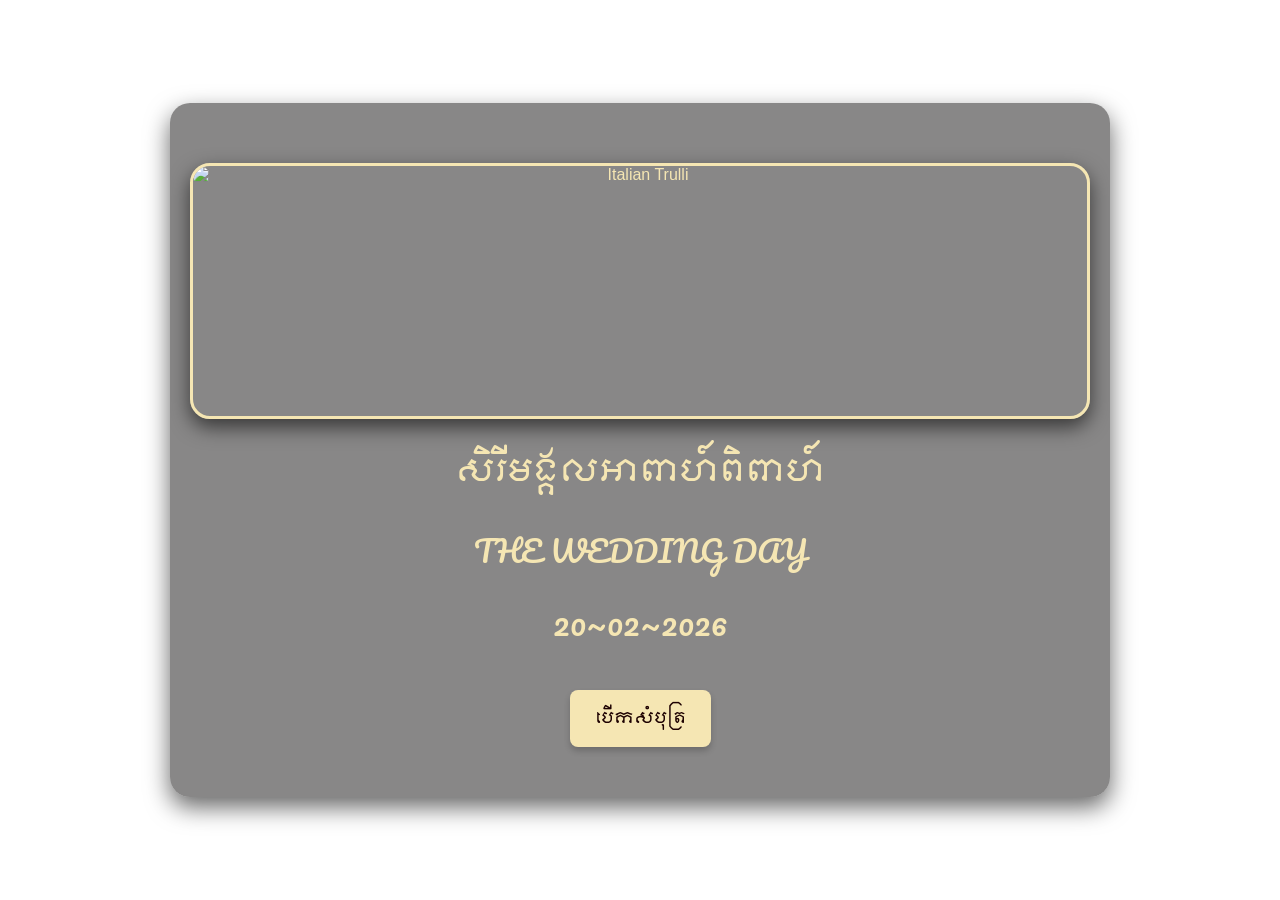
==== test.html @ df3f605a "Add files via upload" ====
<!DOCTYPE html>
<html lang="km">

<head>
    <meta charset="UTF-8">
    <meta name="viewport" content="width=device-width, initial-scale=1.0">
    <link
        href="https://fonts.googleapis.com/css2?family=Moulpali&family=Outfit:wght@100..900&family=Pacifico&display=swap"
        rel="stylesheet">
    <link href="https://fonts.googleapis.com/css2?family=Outfit:wght@100..900&family=Pacifico&display=swap"
        rel="stylesheet">
    <title>Wedding Invitation</title>

    <link rel="stylesheet" href="styles.css">
</head>
<Style>
    .title-1 {
        font-size: 30px;
        margin-bottom: 20px;
        justify-content: center;
        font-family: "Moulpali", sans-serif;
        font-weight: 400;
        font-style: normal;
    }

    .title-2 {
        font-size: 30px;
        margin-bottom: 20px;
        justify-content: center;
        font-family: "Pacifico", cursive;
        font-weight: 400;
        font-style: normal;
    }

    img {
        width: auto;
        height: 250px;
        object-fit: cover;


        margin: 20px 0;
        box-shadow: 0 5px 15px rgba(0, 0, 0, 0.5);
        transition: transform 0.3s ease;
    }

    .button {
        font-size: 15px;
        margin-bottom: 10px;
        justify-content: center;
        font-family: "Moulpali", sans-serif;
        font-weight: 500;
        font-style: normal;
    }

    button:hover {
        font-family: "Moulpali", sans-serif;
        font-weight: 500;
        font-style: normal;
    }

    button:active {
        font-family: "Moulpali", sans-serif;
        font-weight: 500;
        font-style: normal;
    }




    .wrapper {
        position: relative;
        min-height: 100vh;
        display: flex;
        justify-content: center;
        align-items: center;
        overflow: hidden;
    }

    img {
        width: auto;
        height: 250px;
        object-fit: cover;

        border-radius: 20px;
        /* ជ្រុងមូល ស្អាត */
        border: 3px solid #f5e6b3;
        /* ខ្សែពណ៌មាស */
        margin: 20px auto;
        /* កណ្តាល */
        display: block;

        box-shadow: 0 8px 20px rgba(0, 0, 0, 0.6);
        transition: all 0.4s ease;
    }

    /* Hover Effect */
    img:hover {
        transform: scale(1.05);
        /* zoom ស្រាល */
        box-shadow: 0 12px 25px rgba(0, 0, 0, 0.8);
    }
</Style>

<body>

    <div class="wrapper">
        <div class="overlay">
            <img src="images/03.jpg" alt="Italian Trulli">
            <div class="title-desc">

                <!-- Title -->
                <h1 class="title-1">សិរីមង្គលអាពាហ៍ពិពាហ៍</h1>
                <h1 class="title-2">THE WEDDING DAY</h1>
                <h1 class="title-2"> 20~02~2026</h1>




                <form action="index.html" method="get">
                    <button type="submit" ​ class="button">បើកសំបុត្រ</button>
                </form>



            </div>
        </div>

</body>

</html>
---- styles.css ----
* {
    margin: 0;
    padding: 0;

}

body {
    font-family: Arial, sans-serif;
    background-image: url("images/background.jpeg");
    font-family: "Khmer OS Battambang", Arial, sans-serif;
}

body {
    font-family: "Khmer OS Battambang", Arial, sans-serif;
    background-image: url("images/background.jpeg");
    background-size: cover;      /* រូបភាពគ្រប់ទំហំ screen */
    background-position: center; /* បង្ហាញនៅកណ្តាល */
    background-repeat: no-repeat;
}

/* background */
.wrapper {
    min-height: 100vh;
    background: url("images/background.jpg") center/cover no-repeat;
    display: flex;
    justify-content: center;
    align-items: center;
}

/* dark overlay */
.overlay {
    background: rgba(39, 37, 37, 0.55);
    width: 90%;
    max-width: 900px;
    max-height: 90vh;
    padding: 40px 20px;
    color: #f5e6b3;
    overflow-y: auto;
    border-radius: 20px;
    box-shadow: 0 10px 25px rgba(0, 0, 0, 0.6);
    justify-content: center;
    text-align: center;
}

/* title */
.title {
    font-size: 36px;
    margin-bottom: 20px;
    justify-content: center;
}

/* description */
.desc {
    color: white;
    line-height: 1.8;
    margin-bottom: 30px;
}

/* date & time */
.info {
    display: flex;
    justify-content: center;
    gap: 120px;
    margin-bottom: 40px;
}

.info h3 {
    font-size: 20px;
    color: #f5e6b3;
}

.info-title {
    font-size: 25px;
    margin-bottom: 20px;
}

/* couple section */
.couple {
    display: flex;
    justify-content: center;
    align-items: center;
    gap: 10px;
}

.person {
    text-align: center;
    
}

.photo {
    width: 150px;
    height: 240px;
    border-radius: 50% / 40%;
    overflow: hidden;
    border: 3px solid #f5e6b3;
    margin: auto;
}

.photo img {
    width: 100%;
    height: 100%;
    object-fit: cover;
}

.role {
    margin-top: 10px;
}

.heart {
    font-size: 30px;
    margin:  10px;
    align-self: center;
}

/* text */
.card h1 {
    color: red;
    margin-bottom: 20px;
    font-weight: normal;
}


button {
    background-color: #f5e6b3;
    margin: 20px;
    color: rgb(29, 1, 1);
    padding: 12px 25px;
    border: none;
    border-radius: 8px;
    font-size: 16px;
    cursor: pointer;
    transition: all 0.3s ease;
    box-shadow: 0 4px 6px rgba(0, 0, 0, 0.2);
    font-family: "Khmer OS Battambang", Arial, sans-serif;
}

button:hover {
    background-color: #f5e6b3;
    transform: translateY(-2px);
    box-shadow: 0 6px 8px rgba(0, 0, 0, 0.3);
    font-family: "Khmer OS Battambang", Arial, sans-serif;
}

button:active {
    transform: translateY(0);
    box-shadow: 0 4px 6px rgba(0, 0, 0, 0.2);
    font-family: "Khmer OS Battambang", Arial, sans-serif;
}

/* ============== */
/* ===== Slider ===== */
.slider-container {
    position: relative;
    max-width: 800px;
    margin: auto;
    border-radius: 15px;
    overflow: hidden;
    box-shadow: 0 8px 20px rgba(0, 0, 0, 0.6);
}

.mySlides {
    display: none;
}

.fade {
    animation-name: fade;
    animation-duration: 1s;
}

@keyframes fade {
    from {
        opacity: 0.4
    }

    to {
        opacity: 1;
    }
}

.prev,
.next {
    position: absolute;
    top: 50%;
    transform: translateY(-50%);
    cursor: pointer;
    padding: 12px;
    color: #fff;
    font-size: 24px;
    background: rgba(0, 0, 0, 0.3);
    border-radius: 100%;
    user-select: none;
    transition: all 0.3s;
}

.prev:hover,
.next:hover {
    background: rgba(0, 0, 0, 0.6);
}

.prev {
    left: 10px;
}

.next {
    right: 10px;
}

/* Dots */
.dot {
    cursor: pointer;
    height: 15px;
    width: 15px;
    margin: 0 5px;
    background-color: #bbb;
    border-radius: 50%;
    display: inline-block;
    transition: 0.3s;
}

.active,
.dot:hover {
    background-color: #ffd966;
}

/* Responsive */
@media screen and (max-width: 600px) {
    .info {
        gap: 40px;
    }



    .title {
        font-size: 28px;
    }

    .desc {
        font-size: 16px;
    }
}
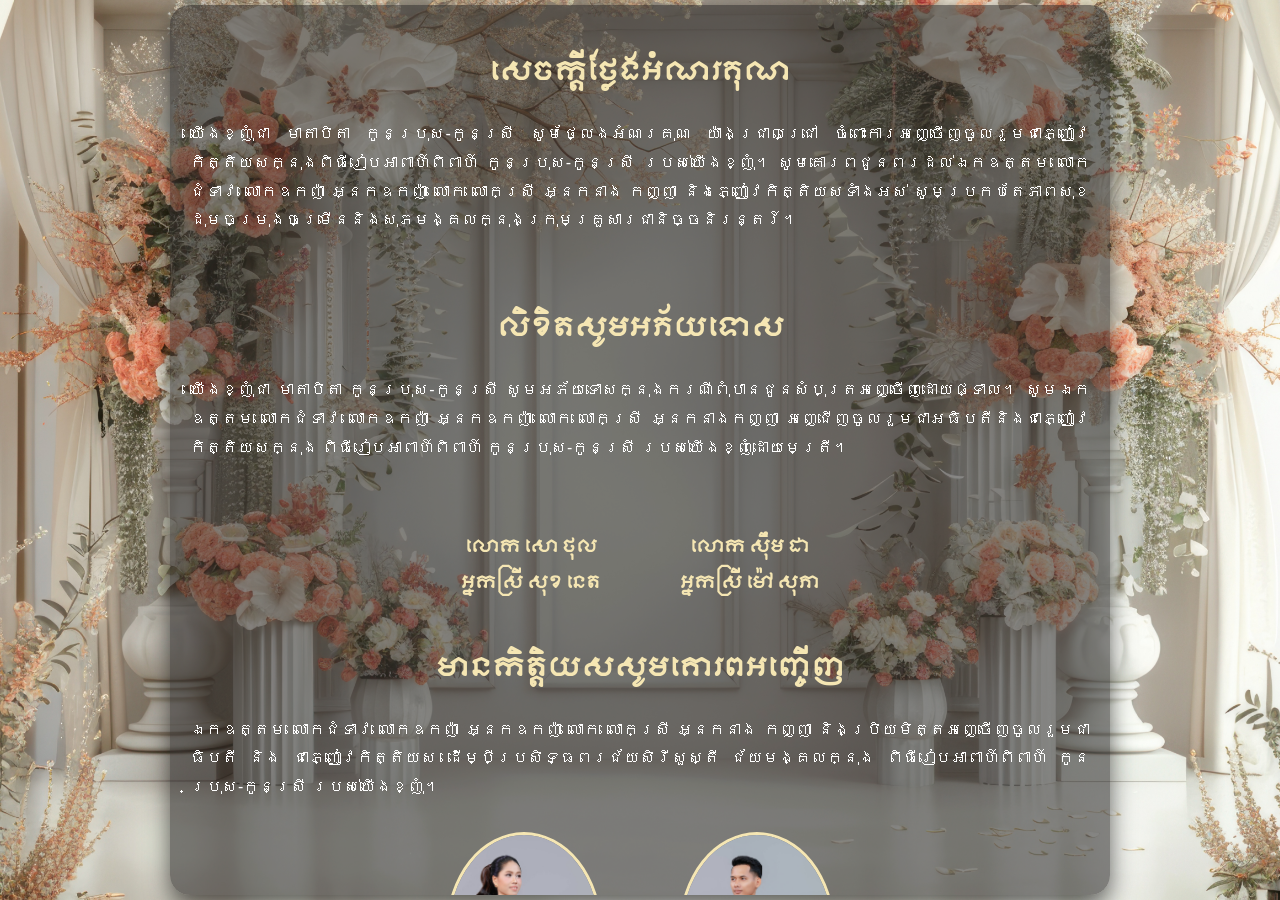
==== commit b6b27fb6: "Add files via upload" ====
--- a/test.html
+++ b/test.html
@@ -4,127 +4,190 @@
 <head>
     <meta charset="UTF-8">
     <meta name="viewport" content="width=device-width, initial-scale=1.0">
+    <title>Wedding Invitation</title>
     <link
         href="https://fonts.googleapis.com/css2?family=Moulpali&family=Outfit:wght@100..900&family=Pacifico&display=swap"
         rel="stylesheet">
     <link href="https://fonts.googleapis.com/css2?family=Outfit:wght@100..900&family=Pacifico&display=swap"
         rel="stylesheet">
-    <title>Wedding Invitation</title>
 
     <link rel="stylesheet" href="styles.css">
 </head>
-<Style>
-    .title-1 {
-        font-size: 30px;
-        margin-bottom: 20px;
-        justify-content: center;
-        font-family: "Moulpali", sans-serif;
-        font-weight: 400;
-        font-style: normal;
-    }
-
-    .title-2 {
-        font-size: 30px;
-        margin-bottom: 20px;
-        justify-content: center;
-        font-family: "Pacifico", cursive;
-        font-weight: 400;
-        font-style: normal;
-    }
-
-    img {
-        width: auto;
-        height: 250px;
-        object-fit: cover;
-
-
-        margin: 20px 0;
-        box-shadow: 0 5px 15px rgba(0, 0, 0, 0.5);
-        transition: transform 0.3s ease;
-    }
-
-    .button {
-        font-size: 15px;
-        margin-bottom: 10px;
-        justify-content: center;
-        font-family: "Moulpali", sans-serif;
-        font-weight: 500;
-        font-style: normal;
-    }
-
-    button:hover {
-        font-family: "Moulpali", sans-serif;
-        font-weight: 500;
-        font-style: normal;
-    }
-
-    button:active {
-        font-family: "Moulpali", sans-serif;
-        font-weight: 500;
-        font-style: normal;
-    }
-
-
-
-
-    .wrapper {
-        position: relative;
-        min-height: 100vh;
-        display: flex;
-        justify-content: center;
-        align-items: center;
-        overflow: hidden;
-    }
-
-    img {
-        width: auto;
-        height: 250px;
-        object-fit: cover;
-
-        border-radius: 20px;
-        /* ជ្រុងមូល ស្អាត */
-        border: 3px solid #f5e6b3;
-        /* ខ្សែពណ៌មាស */
-        margin: 20px auto;
-        /* កណ្តាល */
-        display: block;
-
-        box-shadow: 0 8px 20px rgba(0, 0, 0, 0.6);
-        transition: all 0.4s ease;
-    }
-
-    /* Hover Effect */
-    img:hover {
-        transform: scale(1.05);
-        /* zoom ស្រាល */
-        box-shadow: 0 12px 25px rgba(0, 0, 0, 0.8);
-    }
-</Style>
 
 <body>
 
     <div class="wrapper">
         <div class="overlay">
-            <img src="images/03.jpg" alt="Italian Trulli">
             <div class="title-desc">
 
                 <!-- Title -->
-                <h1 class="title-1">សិរីមង្គលអាពាហ៍ពិពាហ៍</h1>
-                <h1 class="title-2">THE WEDDING DAY</h1>
-                <h1 class="title-2"> 20~02~2026</h1>
+                <h1 class="title">សេចក្តីថ្លែងអំណរគុណ</h1>
+
+                <!-- Description -->
+                <p class="desc">
+                    យើងខ្ញុំជា មាតាបិតា កូនប្រុស-កូនស្រី សូមថ្លែងអំណរគុណ យ៉ាងជ្រាលជ្រៅ
+                    ចំពោះការអញ្ចើញចូលរួមជាភ្ញៀវកិត្តិយសក្នុងពិធីរៀបអាពាហ៍ពិពាហ៍ កូនប្រុស-កូនស្រី
+                    របស់យើងខ្ញុំ។​ សូមគោរពជូនពរដល់ឯកឧត្តម លោកជំទាវ លោកឧកញ៉ា អ្នកឧកញ៉ា លោក លោកស្រី អ្នកនាង កញ្ញា
+                    និងភ្ញៀវកិត្តិយសទាំងអស់ សូមប្រកបតែភាពសុខ
+                    ដុមចម្រុងចម្រើននិងសុភមង្គលក្នុងក្រុមគ្រួសារជានិច្ចនិរន្តរ៍។
+                </p>
+                <br><br>
+                <!-- Title -->
+                <h1 class="title">លិខិតសូមអភ័យទោស</h1>
+
+                <!-- Description -->
+                <p class="desc">
+                    យើងខ្ញុំជា មាតាបិតា កូនប្រុស-កូនស្រី សូមអភ័យទោសក្នុងករណីពុំបានជូនសំបុត្រអញ្ចើញដោយផ្ទាល។ សូមឯកឧត្តម
+                    លោកជំទាវ លោកឧកញ៉ា អ្នកឧកញ៉ា លោក លោកស្រី អ្នកនាងកញ្ញា អញ្ជើញចូលរួមជាអធិបតីនិងជាភ្ញៀវកិត្តិយសក្នុង
+                    ពិធីរៀបអាពាហ៍ពិពាហ៍
+                    កូនប្រុស-កូនស្រី របស់យើងខ្ញុំដោយមេត្រី។
+                </p>
 
 
+            </div><br><br>
+            <!-- Info -->
+            <div class="info">
+                <div>
+                    <h3>លោក សោ ថុល</h3>
 
+                    <h3>អ្នកស្រី សុខ នេត</h3>
+                </div>
+                <div>
+                    <h3>លោក ស៊ឹម ដា</h3>
 
-                <form action="index.html" method="get">
-                    <button type="submit" ​ class="button">បើកសំបុត្រ</button>
-                </form>
+                    <h3>អ្នកស្រី ម៉ៅ សុភា</h3>
+                </div>
+            </div>
+            <h1 class="title">មានកិត្តិយសសូមគោរពអញ្ចើញ</h1>
 
+            <!-- Description -->
+            <p class="desc">
+                ឯកឧត្តម លោកជំទាវ លោកឧកញ៉ា អ្នកឧកញ៉ា លោក លោកស្រី អ្នកនាង កញ្ញា
+                និងប្រិយមិត្តអញ្ចើញចូលរួមជាធិបតី និង ជាភ្ញៀវកិត្តិយស ដើម្បីប្រសិទ្ធពរជ័យសិរីសួស្តី ជ័យមង្គលក្នុង
+                ពិធីរៀបអាពាហ៍ពិពាហ៍ កូនប្រុស-កូនស្រី
+                របស់យើងខ្ញុំ។
+            </p>
 
+            <!-- Couple -->
+            <div class="couple">
+                <div class="person">
+                    <div class="photo">
+                        <img src="assets/img/02.jpg" alt="Bride">
+                    </div>
+                    <p class="role">កូនស្រី</p>
+                    <h2>សឿន ស្រីនាថ</h2>
+                </div>
 
+                <div class="heart">💛</div>
+
+                <div class="person">
+                    <div class="photo">
+                        <img src="assets/img/06.jpg" alt="Groom">
+                    </div>
+                    <p class="role">កូនប្រុស</p>
+                    <h2>ដា ទិត</h2>
+                </div>
+            </div><br><br>
+            <h1 class="info-title">ពេលវាលាប្រារព្ធកម្មវិធី</h1>
+            <!-- Description -->
+            <p class="desc">
+                ពិសារភោជនាហារប្រព្រឹត្តនៅ ថ្ងៃសៅរ៍ ៥កើត ខែផល្គុន ឆ្នាំម្សាញ់ សប្តស័ក ព.ស ២៥៦៩ ត្រូវនឹងថ្ងៃទី ២១ ខែមករា
+                ឆ្នាំ២០២៦ វេលាម៉ោង
+                ៤:០០ រសៀល ស្ថិតនៅគេហដ្ឋានខាងស្រី ក្នុងភូមិរលួស សង្កាត់បឹងទូក ក្រុងបូកគោ ខេត្តកំពត ដោយមេត្រី។
+                សូមអរគុណ!
+            </p>
+            <h1 class="info-title">ទីតាំងអាពាហ៍ពិពាហ៍</h1>
+            <h1></h1>
+            ស្ថិតនៅគេហដ្ឋានខាងស្រី ក្នុងភូមិរលួស សង្កាត់បឹងទូក ក្រុងបូកគោ ខេត្តកំពត ដោយមេត្រី
+            <form action="https://maps.app.goo.gl/fu1pLAXA6fUnpV6W9?g_st=ipc" method="get">
+                <button type="submit">ចុចលើទីតាំង</button>
+            </form>
+            <br><br><br>
+
+            <!-- Slides -->
+            <div class="slider-container">
+
+                <div class="mySlides fade">
+                    <div class="numbertext">1 / 3</div>
+                    <img src="assets/img/03.jpg" style="width:100%">
+
+                </div>
+
+                <div class="mySlides fade">
+                    <div class="numbertext">2 / 3</div>
+                    <img src="assets/img/04.jpg" style="width:100%">
+
+                </div>
+
+                <div class="mySlides fade">
+                    <div class="numbertext">3 / 3</div>
+                    <img src="assets/img/05.jpg" style="width:100%">
+
+                </div>
+
+                <!-- Next and previous buttons -->
+                <a class="prev" onclick="plusSlides(-1)">&#10094;</a>
+                <a class="next" onclick="plusSlides(1)">&#10095;</a>
             </div>
+
+            <br>
+
+            <!-- The dots/indicators -->
+            <div style="text-align:center">
+                <span class="dot" onclick="currentSlide(1)"></span>
+                <span class="dot" onclick="currentSlide(2)"></span>
+                <span class="dot" onclick="currentSlide(3)"></span>
+            </div>
+
+            សូមអរគុណ...! ធ្វើដំណើរប្រកបដោយសុវុត្ថិភាព
+            <audio autoplay loop>
+                <source src="song/nisay.mp3" type="audio/mpeg">
+            </audio>
+
         </div>
+    </div>
+    <script>
+        let slideIndex = 1;
+        showSlides(slideIndex);
 
+        // Next / Previous control
+        function plusSlides(n) {
+            showSlides(slideIndex += n);
+        }
+
+        // Dot control
+        function currentSlide(n) {
+            showSlides(slideIndex = n);
+        }
+
+        // Show slide
+        function showSlides(n) {
+            let i;
+            let slides = document.getElementsByClassName("mySlides");
+            let dots = document.getElementsByClassName("dot");
+
+            if (n > slides.length) { slideIndex = 1 }
+            if (n < 1) { slideIndex = slides.length }
+
+            for (i = 0; i < slides.length; i++) {
+                slides[i].style.display = "none";
+            }
+
+            for (i = 0; i < dots.length; i++) {
+                dots[i].className = dots[i].className.replace(" active", "");
+            }
+
+            slides[slideIndex - 1].style.display = "block";
+            dots[slideIndex - 1].className += " active";
+        }
+
+        // AUTO SLIDE
+        setInterval(() => {
+            plusSlides(1);
+        }, 3000); // 3000ms = 3 seconds
+    </script>
+
+    <style></style>
 </body>
 
 </html>
--- a/styles.css
+++ b/styles.css
@@ -6,13 +6,13 @@
 
 body {
     font-family: Arial, sans-serif;
-    background-image: url("images/background.jpeg");
+    background-image: url("assets/img/background.jpeg");
     font-family: "Khmer OS Battambang", Arial, sans-serif;
 }
 
 body {
     font-family: "Khmer OS Battambang", Arial, sans-serif;
-    background-image: url("images/background.jpeg");
+    background-image: url("assets/img/background.jpeg");
     background-size: cover;      /* រូបភាពគ្រប់ទំហំ screen */
     background-position: center; /* បង្ហាញនៅកណ្តាល */
     background-repeat: no-repeat;
@@ -21,10 +21,11 @@
 /* background */
 .wrapper {
     min-height: 100vh;
-    background: url("images/background.jpg") center/cover no-repeat;
+    background: url("assets/img/background.jpeg") center/cover no-repeat;
     display: flex;
     justify-content: center;
     align-items: center;
+    
 }
 
 /* dark overlay */
@@ -44,9 +45,11 @@
 
 /* title */
 .title {
-    font-size: 36px;
+    font-size: 25px;
     margin-bottom: 20px;
     justify-content: center;
+    animation: titleFadeUp 1s ease forwards;
+    font-family: "Moulpali", sans-serif;
 }
 
 /* description */
@@ -54,19 +57,33 @@
     color: white;
     line-height: 1.8;
     margin-bottom: 30px;
+     animation: descFadeUp 1.5s ease forwards;
+     text-align: justify;
+}
+@keyframes descFadeUp {
+    from {
+        opacity: 0;
+        transform: translateY(40px);
+    }
+    to {
+        opacity: 1;
+        transform: translateY(0);
+    }
 }
 
 /* date & time */
 .info {
     display: flex;
     justify-content: center;
-    gap: 120px;
+    gap: 80px;
     margin-bottom: 40px;
+     animation: titleFadeUp 1s ease forwards;
 }
 
 .info h3 {
-    font-size: 20px;
+    font-size: 16px;
     color: #f5e6b3;
+    font-family: "Moulpali", sans-serif;
 }
 
 .info-title {
@@ -149,92 +166,93 @@
 
 /* ============== */
 /* ===== Slider ===== */
+/* Slider container */
 .slider-container {
+    max-width: 500px;
     position: relative;
-    max-width: 800px;
     margin: auto;
+    overflow: hidden;
     border-radius: 15px;
-    overflow: hidden;
-    box-shadow: 0 8px 20px rgba(0, 0, 0, 0.6);
-}
-
+    box-shadow: 0 10px 25px rgba(0,0,0,0.3);
+}
+
+/* Hide the images by default */
 .mySlides {
     display: none;
 }
 
+/* Images */
+.mySlides img {
+    width: 100%;
+    height: auto;
+    border-radius: 15px;
+}
+
+/* Number text (1/3 etc) */
+.numbertext {
+    color: #fff;
+    font-size: 14px;
+    padding: 10px 15px;
+    position: absolute;
+    top: 0;
+    background: rgba(0,0,0,0.4);
+    border-bottom-right-radius: 10px;
+}
+
+/* Next & previous buttons */
+.prev, .next {
+    cursor: pointer;
+    position: absolute;
+    top: 50%;
+    padding: 5px;
+    color: white;
+    font-size:10px;
+    font-weight: bold;
+    border-radius: 50%;
+    background: rgba(248, 183, 2, 0.4);
+    user-select: none;
+    transition: 0.3s ease;
+}
+
+.next {
+    right: 15px;
+}
+
+.prev {
+    left: 15px;
+}
+
+.prev:hover, .next:hover {
+    background: rgba(0,0,0,0.8);
+}
+
+/* Fade animation */
 .fade {
     animation-name: fade;
     animation-duration: 1s;
 }
 
 @keyframes fade {
-    from {
-        opacity: 0.4
-    }
-
-    to {
-        opacity: 1;
-    }
-}
-
-.prev,
-.next {
-    position: absolute;
-    top: 50%;
-    transform: translateY(-50%);
-    cursor: pointer;
-    padding: 12px;
-    color: #fff;
-    font-size: 24px;
-    background: rgba(0, 0, 0, 0.3);
-    border-radius: 100%;
-    user-select: none;
-    transition: all 0.3s;
-}
-
-.prev:hover,
-.next:hover {
-    background: rgba(0, 0, 0, 0.6);
-}
-
-.prev {
-    left: 10px;
-}
-
-.next {
-    right: 10px;
+    from {opacity: 0.4}
+    to {opacity: 1}
 }
 
 /* Dots */
 .dot {
     cursor: pointer;
-    height: 15px;
-    width: 15px;
+    height: 14px;
+    width: 14px;
     margin: 0 5px;
     background-color: #bbb;
     border-radius: 50%;
     display: inline-block;
-    transition: 0.3s;
-}
-
-.active,
+    transition: background-color 0.3s ease;
+}
+
 .dot:hover {
-    background-color: #ffd966;
-}
-
-/* Responsive */
-@media screen and (max-width: 600px) {
-    .info {
-        gap: 40px;
-    }
-
-
-
-    .title {
-        font-size: 28px;
-    }
-
-    .desc {
-        font-size: 16px;
-    }
-}+    background-color: #717171;
+}
+
+.active {
+    background-color: #333;
+}
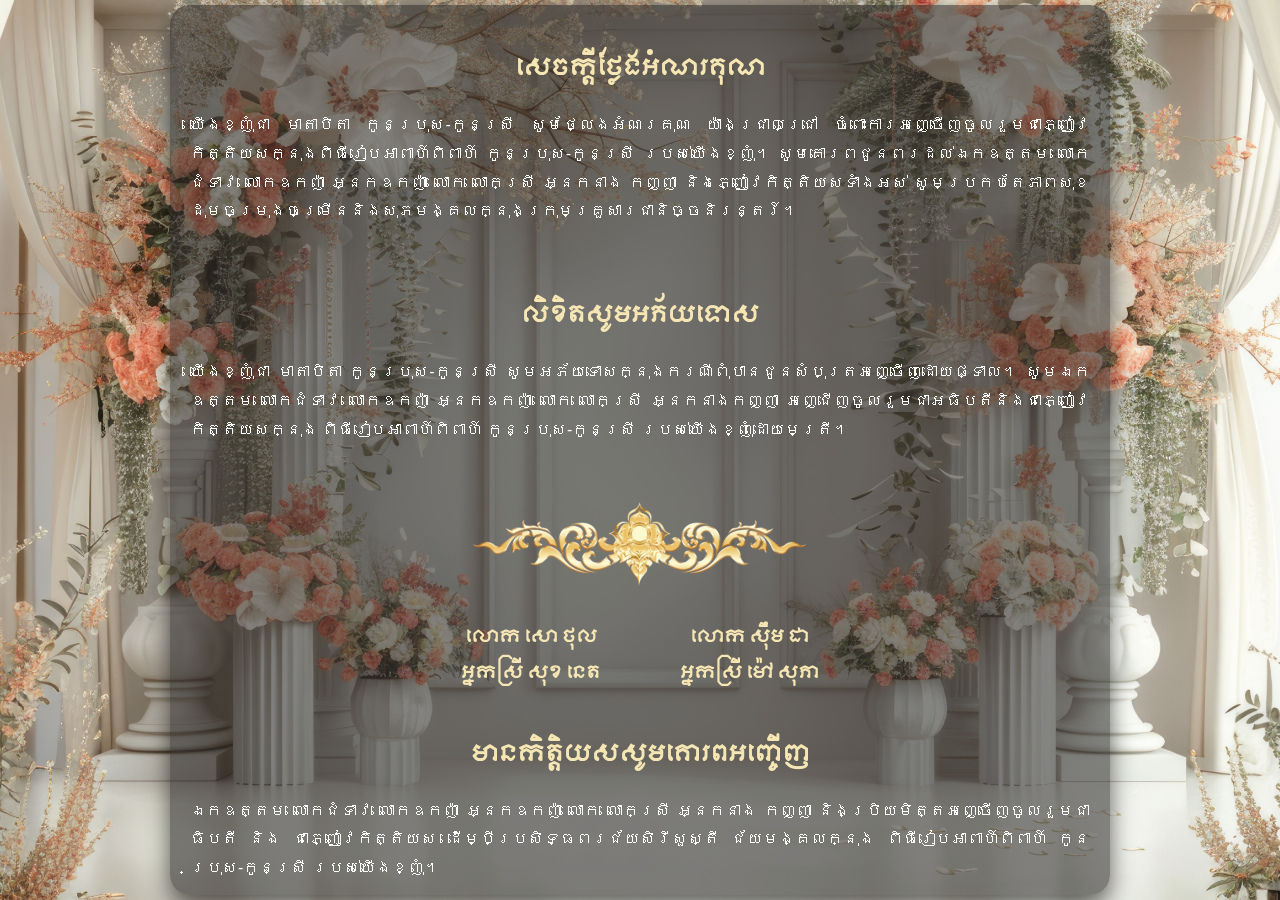
==== commit d602ca2f: "Add files via upload" ====
--- a/test.html
+++ b/test.html
@@ -44,7 +44,9 @@
                 </p>
 
 
-            </div><br><br>
+            </div>
+            <div class="victor"> <img src="assets/img/fg.png" alt=""></div><br>
+            
             <!-- Info -->
             <div class="info">
                 <div>
@@ -75,7 +77,7 @@
                         <img src="assets/img/02.jpg" alt="Bride">
                     </div>
                     <p class="role">កូនស្រី</p>
-                    <h2>សឿន ស្រីនាថ</h2>
+                    <p class="name">សឿន ស្រីនាថ</p>
                 </div>
 
                 <div class="heart">💛</div>
@@ -85,7 +87,7 @@
                         <img src="assets/img/06.jpg" alt="Groom">
                     </div>
                     <p class="role">កូនប្រុស</p>
-                    <h2>ដា ទិត</h2>
+                    <p class="name">ដា ទិត</p>
                 </div>
             </div><br><br>
             <h1 class="info-title">ពេលវាលាប្រារព្ធកម្មវិធី</h1>
@@ -96,14 +98,6 @@
                 ៤:០០ រសៀល ស្ថិតនៅគេហដ្ឋានខាងស្រី ក្នុងភូមិរលួស សង្កាត់បឹងទូក ក្រុងបូកគោ ខេត្តកំពត ដោយមេត្រី។
                 សូមអរគុណ!
             </p>
-            <h1 class="info-title">ទីតាំងអាពាហ៍ពិពាហ៍</h1>
-            <h1></h1>
-            ស្ថិតនៅគេហដ្ឋានខាងស្រី ក្នុងភូមិរលួស សង្កាត់បឹងទូក ក្រុងបូកគោ ខេត្តកំពត ដោយមេត្រី
-            <form action="https://maps.app.goo.gl/fu1pLAXA6fUnpV6W9?g_st=ipc" method="get">
-                <button type="submit">ចុចលើទីតាំង</button>
-            </form>
-            <br><br><br>
-
             <!-- Slides -->
             <div class="slider-container">
 
@@ -137,7 +131,17 @@
                 <span class="dot" onclick="currentSlide(1)"></span>
                 <span class="dot" onclick="currentSlide(2)"></span>
                 <span class="dot" onclick="currentSlide(3)"></span>
-            </div>
+            </div><br>
+            
+            <h1 class="info-title">ទីតាំងអាពាហ៍ពិពាហ៍</h1>
+            ស្ថិតនៅគេហដ្ឋានខាងស្រី ក្នុងភូមិរលួស សង្កាត់បឹងទូក ក្រុងបូកគោ ខេត្តកំពត ដោយមេត្រី
+
+            <form action="https://maps.app.goo.gl/fu1pLAXA6fUnpV6W9?g_st=ipc" method="get">
+                <button type="submit">ចុចលើទីតាំង</button>
+                <div class="map"><img src="assets/img/Map.png" alt=""></div>
+                
+
+            </form><br>
 
             សូមអរគុណ...! ធ្វើដំណើរប្រកបដោយសុវុត្ថិភាព
             <audio autoplay loop>
--- a/styles.css
+++ b/styles.css
@@ -45,7 +45,7 @@
 
 /* title */
 .title {
-    font-size: 25px;
+    font-size: 21px;
     margin-bottom: 20px;
     justify-content: center;
     animation: titleFadeUp 1s ease forwards;
@@ -87,8 +87,9 @@
 }
 
 .info-title {
-    font-size: 25px;
+    font-size: 21px;
     margin-bottom: 20px;
+     font-family: "Moulpali", sans-serif;
 }
 
 /* couple section */
@@ -256,3 +257,27 @@
 .active {
     background-color: #333;
 }
+.name{
+    font-size: 19px;
+    font-family: "Moulpali", sans-serif;
+}
+.map {
+  display: flex;
+  justify-content: center;
+}
+
+.map img {
+  max-width: 50%;
+  height: auto;
+}
+
+.victor {
+  display: flex;
+  justify-content: center;
+}
+
+.victor img {
+  max-width: 50%;
+  height: auto;
+}
+
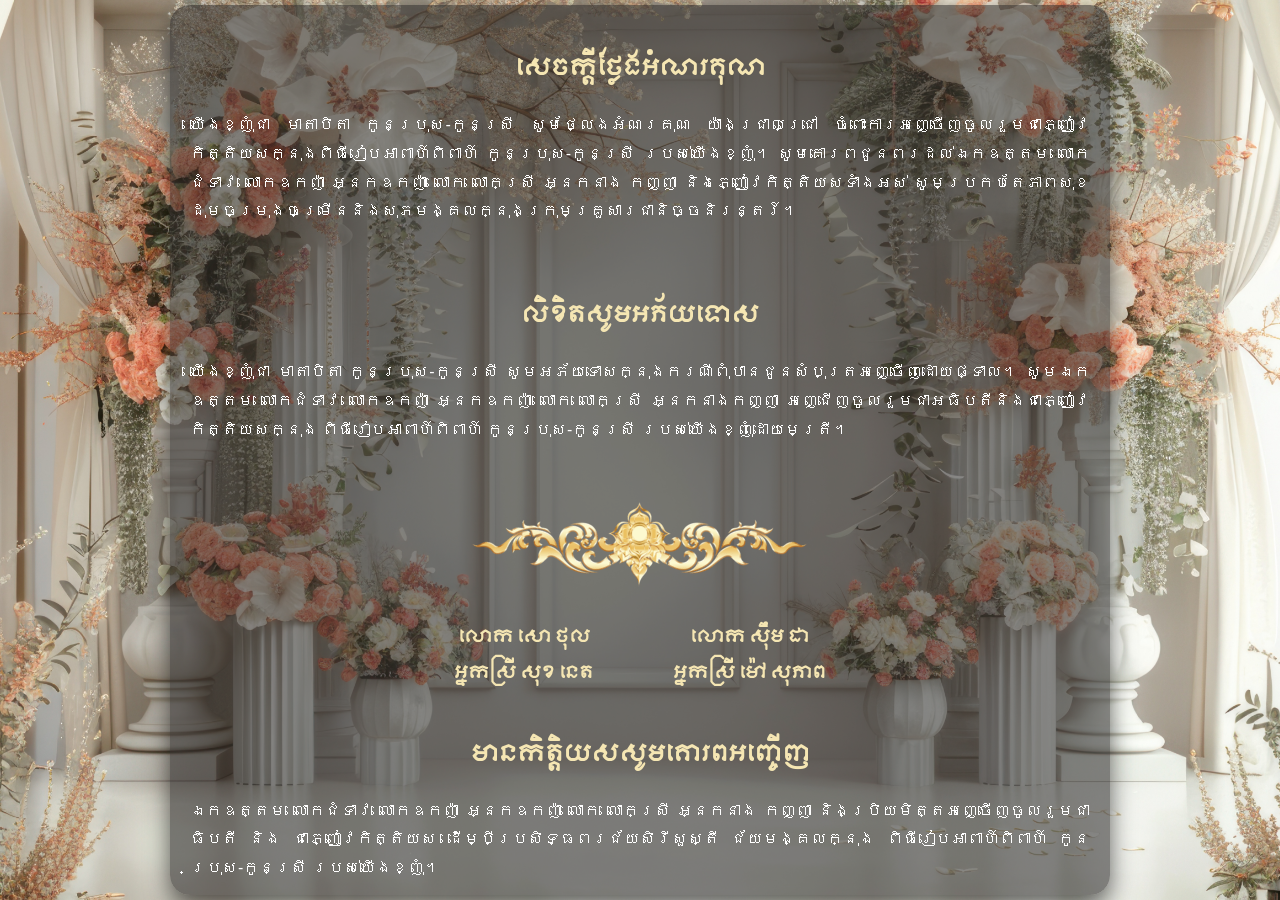
==== commit e69e56f7: "Update test.html" ====
--- a/test.html
+++ b/test.html
@@ -46,7 +46,7 @@
 
             </div>
             <div class="victor"> <img src="assets/img/fg.png" alt=""></div><br>
-            
+
             <!-- Info -->
             <div class="info">
                 <div>
@@ -57,7 +57,7 @@
                 <div>
                     <h3>លោក ស៊ឹម ដា</h3>
 
-                    <h3>អ្នកស្រី ម៉ៅ សុភា</h3>
+                    <h3>អ្នកស្រី ម៉ៅ សុភាព</h3>
                 </div>
             </div>
             <h1 class="title">មានកិត្តិយសសូមគោរពអញ្ចើញ</h1>
@@ -132,16 +132,16 @@
                 <span class="dot" onclick="currentSlide(2)"></span>
                 <span class="dot" onclick="currentSlide(3)"></span>
             </div><br>
-            
+
             <h1 class="info-title">ទីតាំងអាពាហ៍ពិពាហ៍</h1>
             ស្ថិតនៅគេហដ្ឋានខាងស្រី ក្នុងភូមិរលួស សង្កាត់បឹងទូក ក្រុងបូកគោ ខេត្តកំពត ដោយមេត្រី
 
-            <form action="https://maps.app.goo.gl/fu1pLAXA6fUnpV6W9?g_st=ipc" method="get">
-                <button type="submit">ចុចលើទីតាំង</button>
-                <div class="map"><img src="assets/img/Map.png" alt=""></div>
-                
+            <a href="https://maps.app.goo.gl/fu1pLAXA6fUnpV6W9?g_st=ipc" target="_blank" class="map-btn"> <br>
+                <button>ចុចលើទីតាំង</button> </a>
+            <div class="map">
+                <img src="assets/img/Map.png" alt="Map location">
+            </div>
 
-            </form><br>
 
             សូមអរគុណ...! ធ្វើដំណើរប្រកបដោយសុវុត្ថិភាព
             <audio autoplay loop>
@@ -194,4 +194,5 @@
     <style></style>
 </body>
 
-</html>+
+</html>
--- a/styles.css
+++ b/styles.css
@@ -261,6 +261,8 @@
     font-size: 19px;
     font-family: "Moulpali", sans-serif;
 }
+
+
 .map {
   display: flex;
   justify-content: center;
